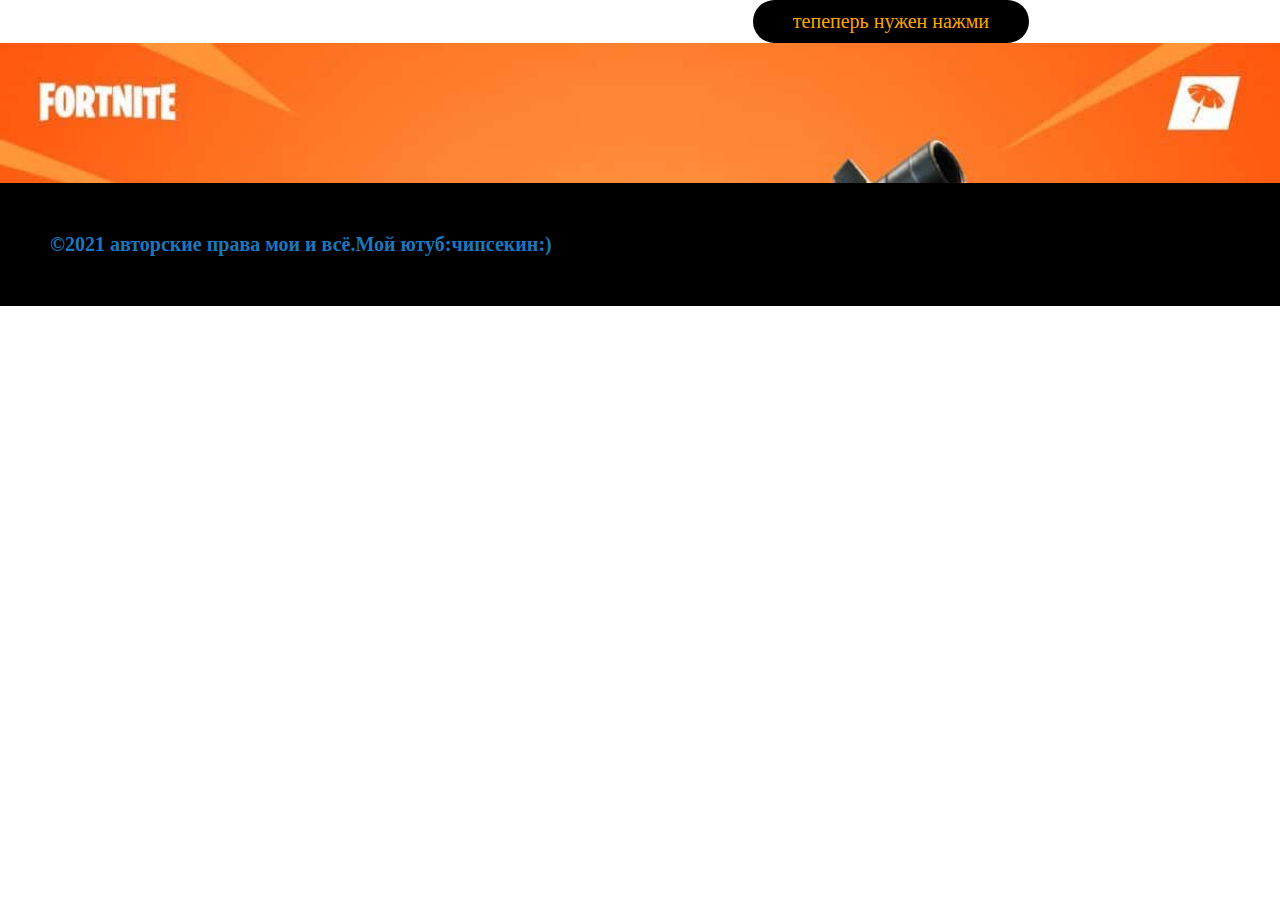
==== aboba.html @ da569231 "Add files via upload" ====
<!DOCTYPE html>
<html lang="ru">
<head>
    <meta charset="UTF-8">
    <meta http-equiv="X-UA-Compatible" content="IE=edge">
    <meta name="viewport" content="width=device-width, initial-scale=1.0">
    <title>snikers</title>
    <link rel="stylesheet" href="style.css">
    <link rel="preconnect" href="https://fonts.googleapis.com">
<link rel="preconnect" href="https://fonts.gstatic.com" crossorigin>
<link href="link rel="preconnect href="https://fonts.googleapis.com">
<link rel="preconnect" href="https://fonts.gstatic.com" crossorigin>
<link href="https://fonts.googleapis.com/css2?family=Oswald:wght@400;700&display=swap">
</head>
<body>
 <header>
     
     <nav>
     </nav>
     <button>
        <a href=http://127.0.0.1:5500/com.html>тепеперь нужен нажми</a>
        </button>

 </header>
 <main>
     <div>     
     </div>
 </main>
 <footer>
    <p>&copy;2021 авторские права мои и всё.Мой ютуб:чипсекин:)</p>
 </footer>
</body>
</html>
<header>
    <img srk=crfh.webp width="200">
</header>
---- style.css ----
header{
    background-color: rgb(255, 255, 255);
    display: flex;
    justify-content: space-around;
    align-items: center;
}

body{
    margin: 0;
    font-family: 'Amatic SC', cursive
}

nav a {
    color:rgb(118, 85, 60);
    font-size: 20px;
    margin: 20px;
}

button{
    padding: 10px 40px;
    border-radius: 50px;
    background-color: black;
    color: rgb(255, 153, 0);
    border:rgb(0, 0, 0) ;
    font-size: 20px;
    font-family: 'Amatic SC';
    cursor: pointer;
    transition: .5s;
}

button:hover{
    background-color: rgb(223, 152, 0);
    transform: sсale(2.0);
}

div{
    text-align: left;
    padding: 70px;
    background-image: url(pompa.jpeg);
    background-size: cover;
}

h1{
    color: rgb(0, 0, 0);
    font-size: 50px;
}

p{
    color: rgb(27, 119, 189);
    font-size: 20px;
    font-weight: bold;
}

footer{
    background-color: rgb(0, 0, 0);
}

footer p{
    margin: 0;
    padding: 50px;
}

@media(max-width: 500px){
    header{
        display: block;
        text-align: center;
        padding: 10px 0;
    }

    nav{
        margin: 10px 0;
    }

    h1{
        font-size: 30px;
    }
    p{
        font-size: 18px;
    }
    div{
        padding: 20px 10px;
    }
}

button a{
    text-decoration:rgb(0, 0, 0);
    color:rgb(255, 166, 0);
}
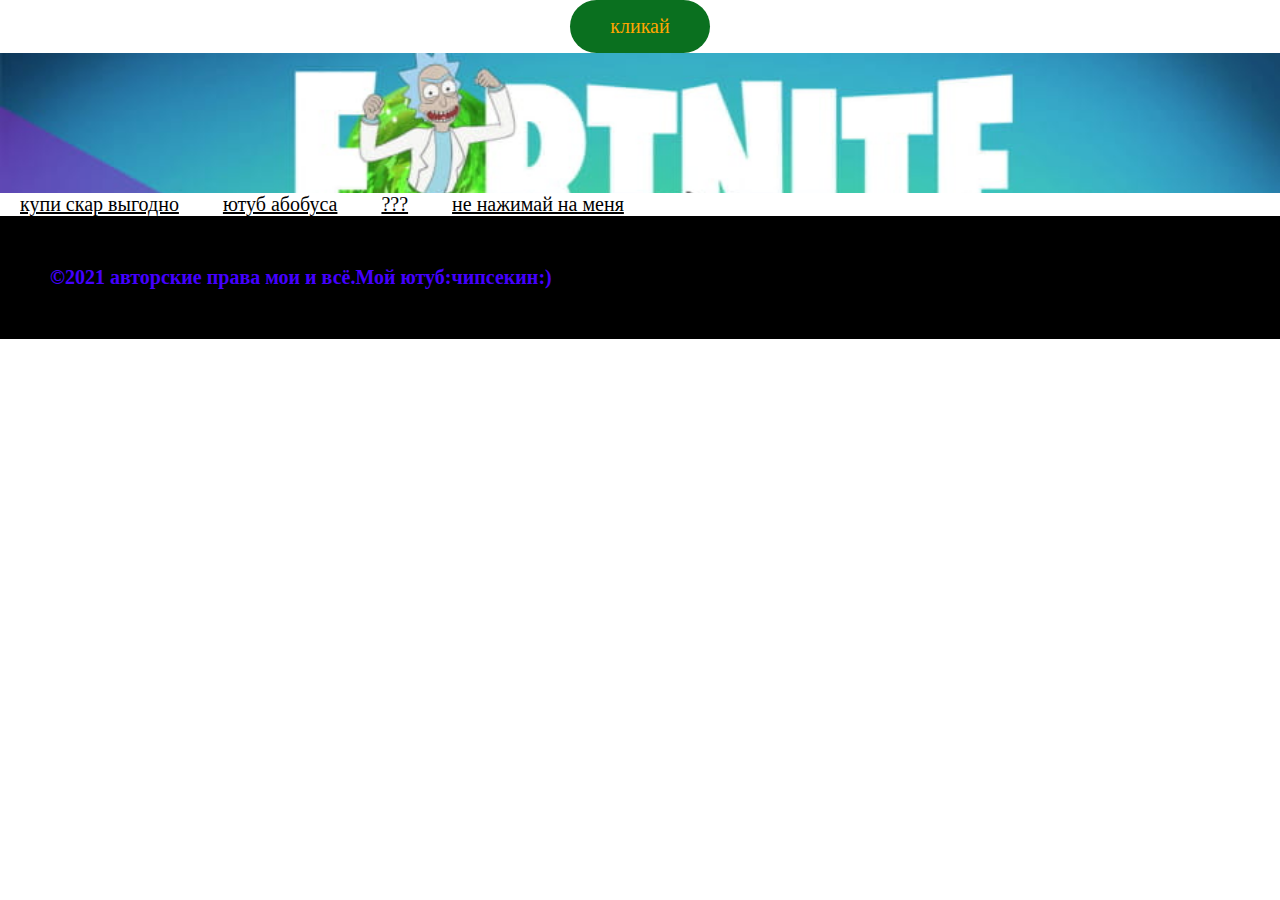
==== commit 09aae194: "Add files via upload" ====
--- a/aboba.html
+++ b/aboba.html
@@ -4,7 +4,7 @@
     <meta charset="UTF-8">
     <meta http-equiv="X-UA-Compatible" content="IE=edge">
     <meta name="viewport" content="width=device-width, initial-scale=1.0">
-    <title>snikers</title>
+    <title>скар</title>
     <link rel="stylesheet" href="style.css">
     <link rel="preconnect" href="https://fonts.googleapis.com">
 <link rel="preconnect" href="https://fonts.gstatic.com" crossorigin>
@@ -15,10 +15,10 @@
 <body>
  <header>
      
-     <nav>
-     </nav>
+     
+     
      <button>
-        <a href=http://127.0.0.1:5500/com.html>тепеперь нужен нажми</a>
+        <a href=http://127.0.0.1:5500/com.html>кликай</a>
         </button>
 
  </header>
@@ -26,14 +26,32 @@
      <div>     
      </div>
  </main>
- <footer>
-    <p>&copy;2021 авторские права мои и всё.Мой ютуб:чипсекин:)</p>
- </footer>
+ 
+  
+ 
 </body>
 </html>
 <header>
-    <img srk=crfh.webp width="200">
+    <img srk="rom.jpeg" alt=""  width="500">
 </header>
+<nav>
+    <a href="https://minsktoys.by/catalog/detskie-igrushki/detskoe-oruzhie-nerf-hasbro/blastery-nerf-fortnite/10137/">купи скар выгодно</a>
+    <a href="https://www.youtube.com/channel/UCZxdCeY7FOTPWwhVwqc1lGw">ютуб абобуса</a>
+    <a href="https://www.youtube.com/watch?v=tOleplnyu9U">???</a>
+    <a href="https://vseigru.net/">не нажимай на меня</a>
+    <a href=""
+</nav>
+
+</header>
+<main>
+    
+    </div>
+</main>
+<footer>
+   <p>&copy;2021 авторские права мои и всё.Мой ютуб:чипсекин:)</p>
+</footer>
+</body>
+</html>
 
 
 
--- a/style.css
+++ b/style.css
@@ -11,7 +11,7 @@
 }
 
 nav a {
-    color:rgb(118, 85, 60);
+    color:rgb(0, 0, 0);
     font-size: 20px;
     margin: 20px;
 }
@@ -46,7 +46,7 @@
 }
 
 p{
-    color: rgb(27, 119, 189);
+    color: rgb(68, 0, 255);
     font-size: 20px;
     font-weight: bold;
 }
@@ -85,4 +85,54 @@
 button a{
     text-decoration:rgb(0, 0, 0);
     color:rgb(255, 166, 0);
+}
+
+div{
+    background-image: url(skar.jpg);
+}
+
+button{
+    padding: 15px 40px;
+    border-radius: 50px;
+    background-color: rgb(10, 112, 31);
+    color: rgb(255, 0, 0);
+    border: rgb(255, 255, 255);
+    font-size: 20px;
+    font-family: 'Amatic SC';
+    cursor: pointer;
+    transition: .5s;
+}
+
+button:hover{
+    background-color: rgb(238, 255, 0);
+    transform: sсale(20.0);
+}
+
+header{
+    background-color: rgb(255, 255, 255);
+    display: flex;
+    justify-content: space-around;
+    align-items: center;
+}
+
+footer p{
+    margin: 0;
+    padding: 50px;
+}
+
+button{
+    padding: 15px -40px;
+    border-radius: 50px;
+    background-color: rgb(10, 112, 31);
+    color: rgb(255, 0, 0);
+    border: rgb(255, 255, 255);
+    font-size: 20px;
+    font-family: 'Amatic SC';
+    cursor: pointer;
+    transition: .4s;
+}
+
+footer p{
+    margin: 0;
+    padding: 50px;
 }